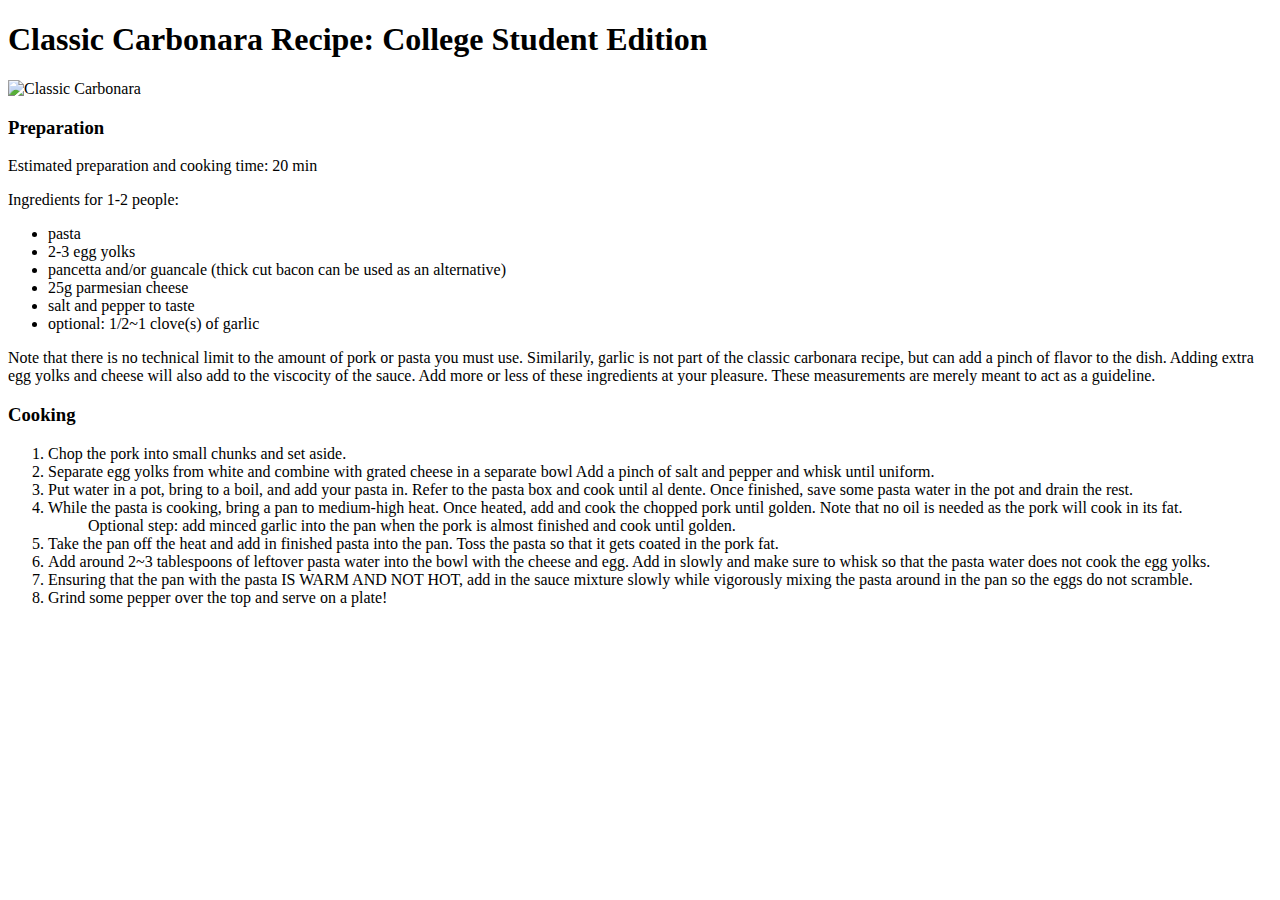
==== recipes/carbonara.html @ e629e93c "Created the carbonara and fried rice recipes." ====
<!DOCTYPE html>
<html lang="en">
<head>
    <meta charset="UTF-8">
    <meta name="viewport" content="width=device-width, initial-scale=1.0">
    <title>Classic Carbonara Recipe</title>
</head>
<body>
    <h1>Classic Carbonara Recipe: College Student Edition</h1>
    <img src="https://www.allrecipes.com/thmb/cuDcxfQAvVOALbKcdoIzXPwqQMo=/1500x0/filters:no_upscale():max_bytes(150000):strip_icc()/4499842-257380-AR-spaghetti-alla-carbonara-tradizionali-buckwheat-queen-4x3-eb4e48956fbd4277adcc3556e3bf6ecc.jpg"
        alt="Classic Carbonara" width="300" height="300">
    <h3>Preparation</h3>
    <p>Estimated preparation and cooking time: 20 min</p>
    <p>Ingredients for 1-2 people:</p>
    <ul>
        <li>pasta</li>
        <li>2-3 egg yolks</li>
        <li>pancetta and/or guancale (thick cut bacon can be used as an alternative)</li>
        <li>25g parmesian cheese</li>
        <li>salt and pepper to taste</li>
        <li>optional: 1/2~1 clove(s) of garlic</li>
    </ul>
    <p>Note that there is no technical limit to the amount of pork or pasta you must use. Similarily, garlic is not part of the classic carbonara recipe, but can add a pinch of flavor to the dish.
        Adding extra egg yolks and cheese will also add to the viscocity of the sauce. Add more or less of these ingredients at your pleasure. These measurements are merely meant to act as a guideline.
    </p>

    <h3>Cooking</h3>
    <ol>
        <li>Chop the pork into small chunks and set aside.</li> 
        <li>Separate egg yolks from white and combine with grated cheese in a separate bowl Add a pinch of salt and pepper and whisk until uniform.</li>
        <li>Put water in a pot, bring to a boil, and add your pasta in. Refer to the pasta box and cook until al dente. Once finished, save some pasta water in the pot and drain the rest.</li>
        <li>
            <dl>
                <dt>While the pasta is cooking, bring a pan to medium-high heat. Once heated, add and cook the chopped pork until golden. Note that no oil is needed as the pork will cook in its fat.</dt>
                <dd>Optional step: add minced garlic into the pan when the pork is almost finished and cook until golden.</dd>
            </dl>
        </li>
        <li>Take the pan off the heat and add in finished pasta into the pan. Toss the pasta so that it gets coated in the pork fat.</li>
        <li>Add around 2~3 tablespoons of leftover pasta water into the bowl with the cheese and egg. Add in slowly and make sure to whisk so that the pasta water does not cook the egg yolks.</li>
        <li>Ensuring that the pan with the pasta IS WARM AND NOT HOT, add in the sauce mixture slowly while vigorously mixing the pasta around in the pan so the eggs do not scramble.</li>
        <li>Grind some pepper over the top and serve on a plate!</li>

    </ol>


</body>
</html>
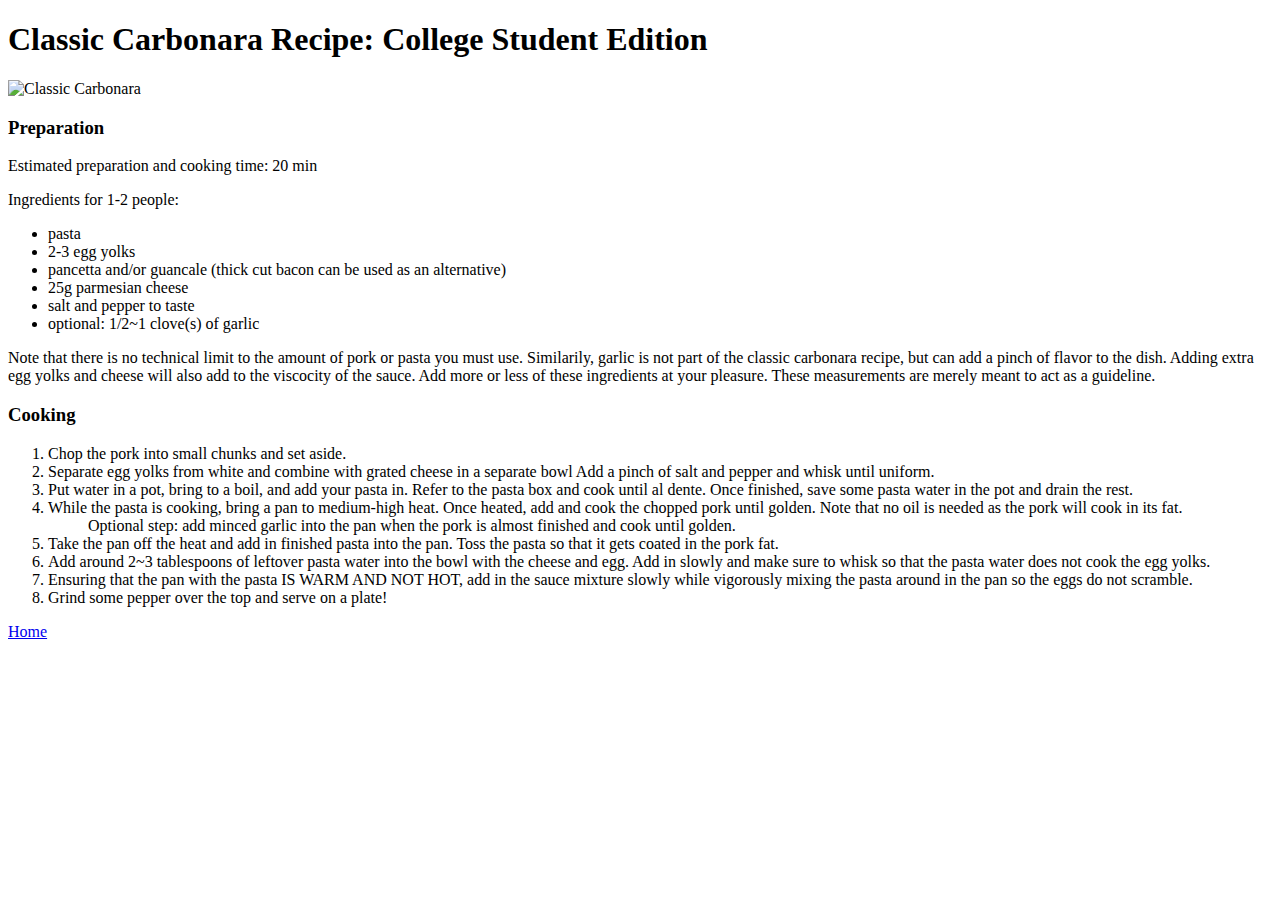
==== commit 5ea0d79c: "Added "home" links from recipe pages to index.html" ====
--- a/recipes/carbonara.html
+++ b/recipes/carbonara.html
@@ -41,7 +41,7 @@
         <li>Grind some pepper over the top and serve on a plate!</li>
 
     </ol>
-
+    <a href="../index.html" target="_blank">Home</a>
 
 </body>
 </html>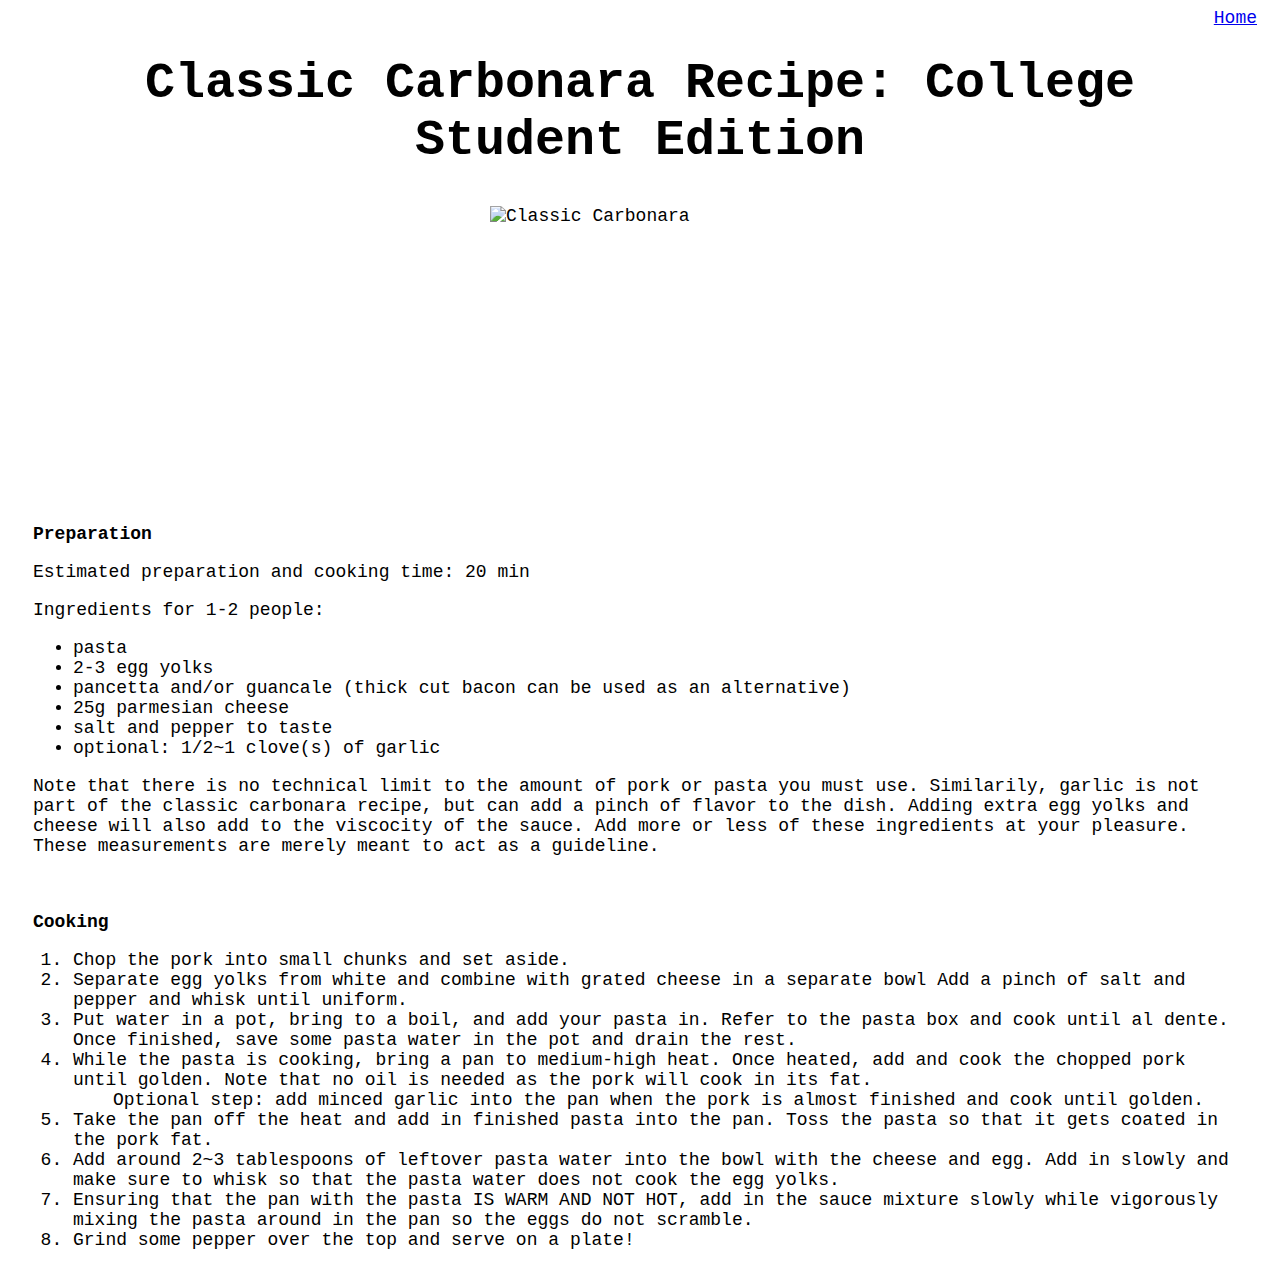
==== commit b1a6d49b: "Added some CSS to my recipe website." ====
--- a/recipes/carbonara.html
+++ b/recipes/carbonara.html
@@ -4,44 +4,49 @@
     <meta charset="UTF-8">
     <meta name="viewport" content="width=device-width, initial-scale=1.0">
     <title>Classic Carbonara Recipe</title>
+    <link rel="stylesheet" href="../style.css">
 </head>
 <body>
-    <h1>Classic Carbonara Recipe: College Student Edition</h1>
-    <img src="https://www.allrecipes.com/thmb/cuDcxfQAvVOALbKcdoIzXPwqQMo=/1500x0/filters:no_upscale():max_bytes(150000):strip_icc()/4499842-257380-AR-spaghetti-alla-carbonara-tradizionali-buckwheat-queen-4x3-eb4e48956fbd4277adcc3556e3bf6ecc.jpg"
-        alt="Classic Carbonara" width="300" height="300">
-    <h3>Preparation</h3>
-    <p>Estimated preparation and cooking time: 20 min</p>
-    <p>Ingredients for 1-2 people:</p>
-    <ul>
-        <li>pasta</li>
-        <li>2-3 egg yolks</li>
-        <li>pancetta and/or guancale (thick cut bacon can be used as an alternative)</li>
-        <li>25g parmesian cheese</li>
-        <li>salt and pepper to taste</li>
-        <li>optional: 1/2~1 clove(s) of garlic</li>
-    </ul>
-    <p>Note that there is no technical limit to the amount of pork or pasta you must use. Similarily, garlic is not part of the classic carbonara recipe, but can add a pinch of flavor to the dish.
-        Adding extra egg yolks and cheese will also add to the viscocity of the sauce. Add more or less of these ingredients at your pleasure. These measurements are merely meant to act as a guideline.
-    </p>
-
-    <h3>Cooking</h3>
-    <ol>
-        <li>Chop the pork into small chunks and set aside.</li> 
-        <li>Separate egg yolks from white and combine with grated cheese in a separate bowl Add a pinch of salt and pepper and whisk until uniform.</li>
-        <li>Put water in a pot, bring to a boil, and add your pasta in. Refer to the pasta box and cook until al dente. Once finished, save some pasta water in the pot and drain the rest.</li>
-        <li>
-            <dl>
-                <dt>While the pasta is cooking, bring a pan to medium-high heat. Once heated, add and cook the chopped pork until golden. Note that no oil is needed as the pork will cook in its fat.</dt>
-                <dd>Optional step: add minced garlic into the pan when the pork is almost finished and cook until golden.</dd>
-            </dl>
-        </li>
-        <li>Take the pan off the heat and add in finished pasta into the pan. Toss the pasta so that it gets coated in the pork fat.</li>
-        <li>Add around 2~3 tablespoons of leftover pasta water into the bowl with the cheese and egg. Add in slowly and make sure to whisk so that the pasta water does not cook the egg yolks.</li>
-        <li>Ensuring that the pan with the pasta IS WARM AND NOT HOT, add in the sauce mixture slowly while vigorously mixing the pasta around in the pan so the eggs do not scramble.</li>
-        <li>Grind some pepper over the top and serve on a plate!</li>
-
-    </ol>
-    <a href="../index.html" target="_blank">Home</a>
+    <a href="../index.html" class="home center">Home</a>
+    <h1 class="page-heading-title">Classic Carbonara Recipe: College Student Edition</h1>
+    <div class="prep-box">
+        <img src="https://www.allrecipes.com/thmb/cuDcxfQAvVOALbKcdoIzXPwqQMo=/1500x0/filters:no_upscale():max_bytes(150000):strip_icc()/4499842-257380-AR-spaghetti-alla-carbonara-tradizionali-buckwheat-queen-4x3-eb4e48956fbd4277adcc3556e3bf6ecc.jpg"
+        alt="Classic Carbonara" width="300" height="300" class="center">
+        <h3>Preparation</h3>
+        <p>Estimated preparation and cooking time: 20 min</p>
+        <p>Ingredients for 1-2 people:</p>
+        <ul>
+            <li>pasta</li>
+            <li>2-3 egg yolks</li>
+            <li>pancetta and/or guancale (thick cut bacon can be used as an alternative)</li>
+            <li>25g parmesian cheese</li>
+            <li>salt and pepper to taste</li>
+            <li>optional: 1/2~1 clove(s) of garlic</li>
+        </ul>
+        <p>Note that there is no technical limit to the amount of pork or pasta you must use. Similarily, garlic is not part of the classic carbonara recipe, but can add a pinch of flavor to the dish.
+            Adding extra egg yolks and cheese will also add to the viscocity of the sauce. Add more or less of these ingredients at your pleasure. These measurements are merely meant to act as a guideline.
+        </p>
+    </div>
+    
+    <div class="cook-box">
+        <h3>Cooking</h3>
+        <ol>
+            <li>Chop the pork into small chunks and set aside.</li> 
+            <li>Separate egg yolks from white and combine with grated cheese in a separate bowl Add a pinch of salt and pepper and whisk until uniform.</li>
+            <li>Put water in a pot, bring to a boil, and add your pasta in. Refer to the pasta box and cook until al dente. Once finished, save some pasta water in the pot and drain the rest.</li>
+            <li>
+                <dl>
+                    <dt>While the pasta is cooking, bring a pan to medium-high heat. Once heated, add and cook the chopped pork until golden. Note that no oil is needed as the pork will cook in its fat.</dt>
+                    <dd>Optional step: add minced garlic into the pan when the pork is almost finished and cook until golden.</dd>
+                </dl>
+            </li>
+            <li>Take the pan off the heat and add in finished pasta into the pan. Toss the pasta so that it gets coated in the pork fat.</li>
+            <li>Add around 2~3 tablespoons of leftover pasta water into the bowl with the cheese and egg. Add in slowly and make sure to whisk so that the pasta water does not cook the egg yolks.</li>
+            <li>Ensuring that the pan with the pasta IS WARM AND NOT HOT, add in the sauce mixture slowly while vigorously mixing the pasta around in the pan so the eggs do not scramble.</li>
+            <li>Grind some pepper over the top and serve on a plate!</li>
+    
+        </ol>
+    </div>
 
 </body>
 </html>--- a/style.css
+++ b/style.css
@@ -0,0 +1,38 @@
+* {
+    font-family: 'Courier New', Courier, monospace;
+    font-size: 18px;
+}
+
+.page-heading-title {
+    margin: 1.5rem;
+    text-align: center;
+    font-size: 50px;
+}
+
+.prep-box,
+.cook-box {
+    width: auto;
+    height: auto;
+    margin-bottom: 0;
+    margin-top: 0;
+    margin-left: 15px;
+    margin-right: 15px;
+}
+
+.center {
+    display: block;
+    margin-left: auto;
+    margin-right: auto;
+}
+
+.home {
+    display: block;
+    margin-right: 15px;
+    margin-bottom: 0;
+    text-align: right;
+}
+
+div {
+    padding: 10px;
+    margin: 10px;
+}
